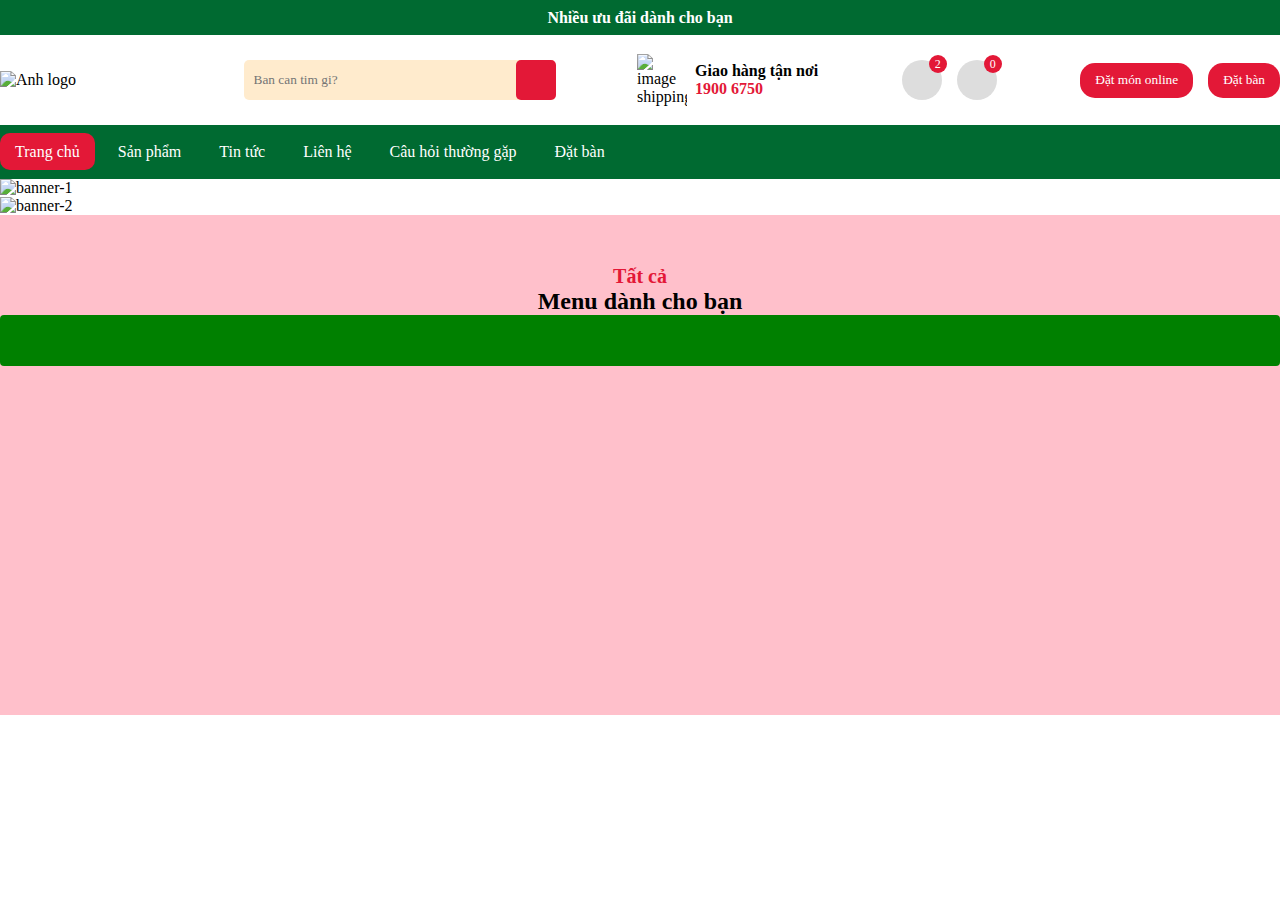
==== Dollar-Food/index.html @ adb9838d "update" ====
<!DOCTYPE html>
<html lang="en">

<head>
  <meta charset="UTF-8">
  <meta name="viewport" content="width=device-width, initial-scale=1.0">
  <title>Document</title>

  <!-- Import css bootstrap -->
  <link rel="stylesheet" href="./lib/bootstrap/css/bootstrap.min.css">

  <!-- Import Fontawesome -->
  <link rel="stylesheet" href="./lib/fontawesome/css/fontawesome.css">
  <link rel="stylesheet" href="./lib/fontawesome/css/brands.css">
  <link rel="stylesheet" href="./lib/fontawesome/css/solid.css">

  <!-- Import OWL-Carousel -->
  <link rel="stylesheet" href="./lib/owlcarousel/assets/owl.carousel.min.css">
  <link rel="stylesheet" href="./lib/owlcarousel/assets/owl.theme.default.min.css">

  <!-- Import Styles CSS -->
  <link rel="stylesheet" href="./assets/css/styles.css">


</head>

<body>
  <!-- Header Top -->
  <div class="header-top">
    <div class="container">
      <div class="row">
        <div class="col-12 col-sm-12 col-md-12">
          <p>Nhiều ưu đãi dành cho bạn</p>
        </div>
      </div>
    </div>
  </div>
  <!-- Header Main -->
  <div class="header-main">
    <div class="container">
      <div class="row">
        <div class="col-12 col-sm-12 col-md-12">

          <div class="wrap-main">
            <div class="logo">
              <img src="./assets/images/logo.webp" alt="Anh logo">
            </div>
            <div class="search">
              <input type="text" placeholder="Ban can tim gi?">
              <button>
                <i class="fa-solid fa-magnifying-glass"></i>
              </button>
            </div>
            <div class="shipping">
              <img src="./assets/images/delivery.webp" alt="image shipping">
              <div class="content">
                <h4>Giao hàng tận nơi</h4>
                <p>1900 6750</p>
              </div>
            </div>
            <div class="icon-user">
              <ul class="ic-use">
                <li>
                  <i class="fa-solid fa-circle-user fa-flip-horizontal"></i>
                  <span>2</span>
                </li>
                <li>
                  <i class="fa-solid fa-basket-shopping"></i>
                  <span>0</span>
                </li>
              </ul>
            </div>

            <div class="regiters">
              <button>Đặt món online</button>
              <button>Đặt bàn</button>
            </div>

          </div>

        </div>
      </div>

    </div>

  </div>
  <!-- Header Bottom -->
  <div class="header-bottom">
    <div class="container">
      <div class="row">
        <div class="col-12 col-sm-12 col-12">

          <ul class="menu-main">
            <li class="active">
              <a href="#">Trang chủ</a>
            </li>
            <li>
              <a href="#">Sản phẩm</a>
            </li>
            <li>
              <a href="#">Tin tức</a>
            </li>
            <li>
              <a href="#">Liên hệ</a>
            </li>
            <li>
              <a href="#">Câu hỏi thường gặp</a>
            </li>
            <li>
              <a href="#">Đặt bàn</a>
            </li>
          </ul>

        </div>
      </div>
    </div>


  </div>




  <!-- Banner -->
  <div class="banner">
    <div class="owl-carousel owl-theme">
      <div class="item">
        <img src="./assets/images/banner-1.png" alt="banner-1">
      </div>
      <div class="item">
        <img src="./assets/images/banner-2.jpeg" alt="banner-2">
      </div>
  </div>

  <div class="menu-foods">
    <div class="container">
      
      <div class="row">
        <div class="col-12 col-sm-12 col-md-12">
          <div class="title-menu">
            <p> Tất cả</p>
            <h2>Menu dành cho bạn</h2>
          </div>
        </div>
      </div>

      <div class="row">
        <div class="col-12 col-sm-12 col-md-12">
          <div class="order-menu">

          </div>
        </div>
      </div>
    </div>
  </div>

  </div>















  <!-- Import js bootstrap -->
  <script src="./lib/bootstrap/js/bootstrap.bundle.js"></script>

  <!-- Import lib JQuery -->
  <script src="./lib/jquery-3.7.1.js"></script>

  <!-- Import Owl-Carousel JS -->
  <script src="./lib/owlcarousel/owl.carousel.min.js"></script>

  <!-- Import main.js -->
  <script src="./assets/js/main.js"></script>

</body>

</html>
























<!-- alt + z -->

<!-- 
  Responsive
  + Mobile: col-12
  + Tablet: col-sm-12
  + Desktop: col-md-12
-->
---- Dollar-Food/assets/css/styles.css ----
@font-face {
  font-family: 'Quicksand';
  src: url('../fonts/quicksand/Quicksand-Light.eot');
  src: url('../fonts/quicksand/Quicksand-Light.eot?#iefix') format('embedded-opentype'),
      url('../fonts/quicksand/Quicksand-Light.woff2') format('woff2'),
      url('../fonts/quicksand/Quicksand-Light.woff') format('woff'),
      url('../fonts/quicksand/Quicksand-Light.ttf') format('truetype'),
      url('../fonts/quicksand/Quicksand-Light.svg#Quicksand-Light') format('svg');
  /* font-weight: 300; */
  font-style: normal;
  font-display: swap;
}

/* Reset Browser */
* {
  padding: 0;
  margin: 0;
  box-sizing: border-box;
  font-family: "Quicksand";
}

.header-top {
  width: 100%;
  height: 35px;
  background-color: #006a31;
}
.header-top p {
  text-align: center;
  line-height: 35px;
  font-size: 16px;
  color: #fff;
  font-weight: 600;
}


/* Header Main */
.header-main {
  width: 100%;
  height: 90px;
  background-color: #fff;
}
.wrap-main {
  display: flex;
  justify-content: space-between;
}
.logo {
  height: 90px;
  display: flex;
  align-items: center;
}
.logo img {
  width: 160px;
  object-fit: cover;
}

.search {
  height: 90px;
  display: flex;
  align-items: center;
  position: relative;
}
.search input {
  width: calc(350px - 40px);
  height: 40px;
  background-color: blanchedalmond;
  border: none;
  border-top-left-radius: 5px;
  border-bottom-left-radius: 5px;
  padding: 10px;
}
.search input:focus {
  outline: none;
}
.search button {
  width: 40px;
  height: 40px;
  border: none;
  border-radius: 5px;
  background-color: #e31837;
  color: #fff;
  position: absolute;
  right: -2px;
}
.search button i {
  font-size: 17px;
}

.shipping {
  height: 90px;
  display: flex;
  align-items: center;
}
.shipping img {
  width: 50px;
  object-fit: cover;
}
.shipping .content {
  margin-left: 8px;
}
.shipping .content h4 {
  margin-bottom: 0;
  font-size: 16px;
  font-weight: 600;
}
.shipping .content p {
  font-size: 16px;
  font-weight: 600;
  color: #e31837;
  margin-bottom: 0;
}
.shipping .content p:hover {
  color: #006a31;
}

.icon-user {
  height: 90px;
}
.icon-user .ic-use {
  display: flex;
  height: 90px;
  align-items: center;
  padding-left: 0;
}
.ic-use li {
  list-style: none;
  margin-left: 15px;
  width: 40px;
  height: 40px;
  background-color: #ddd;
  border-radius: 50%;
  display: flex;
  align-items: center;
  justify-content: center;
  position: relative;
}
.ic-use li:first-child {
  margin-left: 0;
}
.ic-use li i {
  font-size: 20px;
  color: #006a31;
}
.ic-use li span {
  position: absolute;
  top: -5px;
  right: -5px;
  width: 18px;
  height: 18px;
  background-color: #e31837;
  display: flex;
  align-items: center;
  justify-content: center;
  font-size: 12px;
  color: #fff;
  border-radius: 50%;
}

.regiters {
  height: 90px;
  display: flex;
  align-items: center;
}

.regiters button {
  padding: 9.5px 15px;
  background-color: #e31837;
  border-radius: 15px;
  color: #fff;
  border: none;
  margin-left: 15px;
}
.regiters button:first-child {
  margin-left: 0;
}


/* Header Bottom */
.header-bottom {
  width: 100%;
  background-color: #006a31;
  height: 54px;
}
.header-bottom .menu-main {
  display: flex;
  height: 54px;
  align-items: center;
  padding-left: 0;
}
.header-bottom .menu-main li {
  list-style: none;
  margin-right: 8px;
}
.header-bottom .menu-main li a {
  text-decoration: none;
  /* background-color: #e31837; */
  padding: 10px 15px;
  border-radius: 10px;
  color: #fff;
  transition: all .3s;
}
.header-bottom .menu-main li a:hover {
  background-color: #e31837;
}

.header-bottom .menu-main .active a {
  background-color: #e31837;
}


/* Banner */
.banner img {
  height: 550px;
  object-fit: cover;
}

.menu-foods {
  background-color: pink;
  width: 100%;
  height: 500px;
  padding: 50px 0;
}

.title-menu {
  text-align: center;
}

.title-menu p {
  font-size: 20px;
  color: #e31837;
  font-weight: 600;
  margin-bottom: 0;
}

.order-menu {
  width: 100%;
  height: 51px;
  background-color: green;
  border-radius: 4px;
}
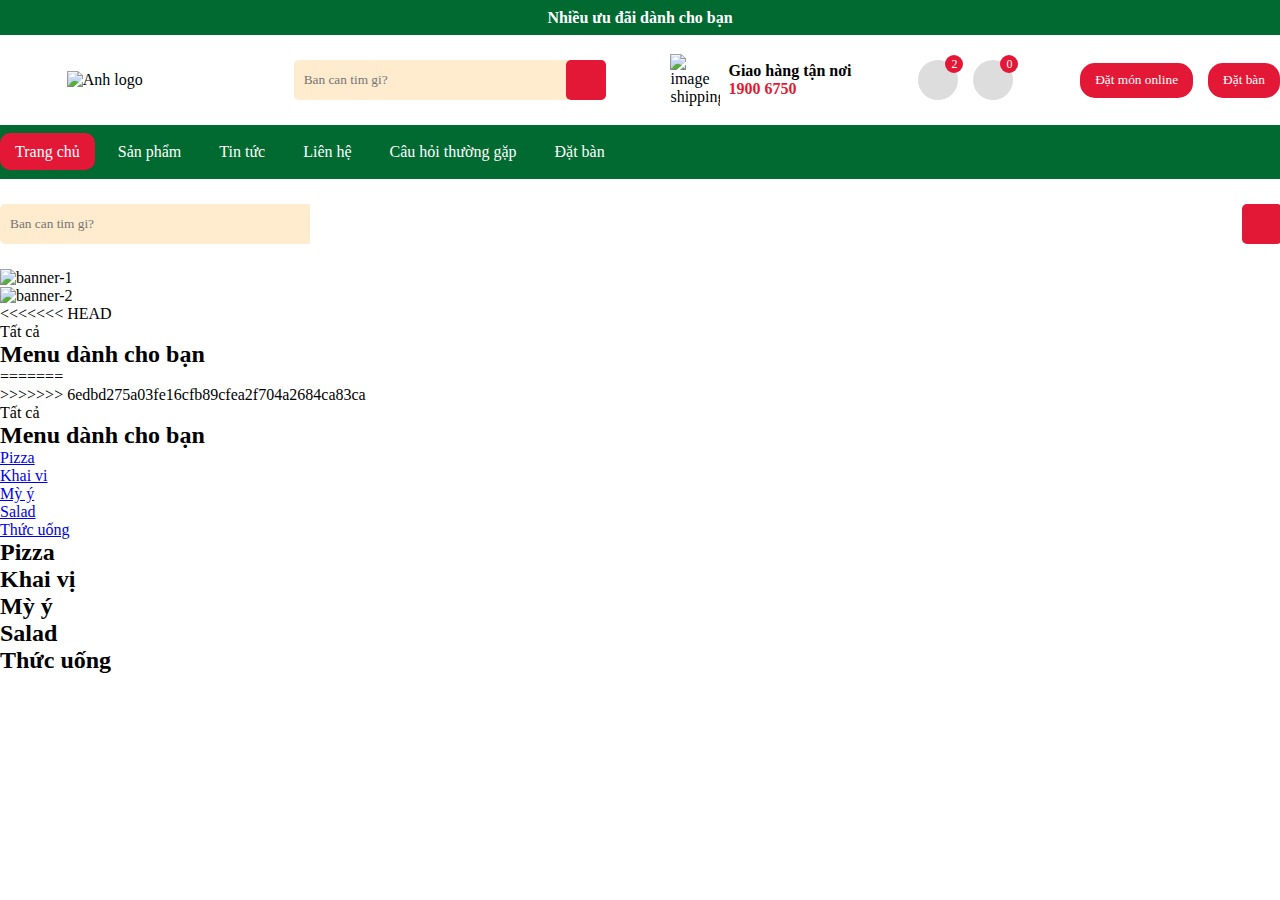
==== commit 88f9d2a3: "Merge branch 'main' of https://github.com/thuanvannguyen/Web39-Web-Tinh" ====
--- a/Dollar-Food/index.html
+++ b/Dollar-Food/index.html
@@ -42,6 +42,13 @@
         <div class="col-12 col-sm-12 col-md-12">
 
           <div class="wrap-main">
+
+            <div class="mobile-icon">
+              <div class="ic-bars">
+                <i class="fa-solid fa-bars"></i>
+              </div>
+            </div>
+
             <div class="logo">
               <img src="./assets/images/logo.webp" alt="Anh logo">
             </div>
@@ -89,6 +96,9 @@
     <div class="container">
       <div class="row">
         <div class="col-12 col-sm-12 col-12">
+          <div class="close-mobile">
+            <i class="fa-solid fa-circle-xmark"></i>
+          </div>
 
           <ul class="menu-main">
             <li class="active">
@@ -117,9 +127,23 @@
 
 
   </div>
-
-
-
+  <!-- Header Bottom Mobile -->
+  <div class="header-bottom-mobile">
+    <div class="container">
+      <div class="row">
+        <div class="col-12 col-sm-12 col-md-12">
+
+          <div class="search">
+            <input type="text" placeholder="Ban can tim gi?">
+            <button>
+              <i class="fa-solid fa-magnifying-glass"></i>
+            </button>
+          </div>
+
+        </div>
+      </div>
+    </div>
+  </div>
 
   <!-- Banner -->
   <div class="banner">
@@ -130,6 +154,7 @@
       <div class="item">
         <img src="./assets/images/banner-2.jpeg" alt="banner-2">
       </div>
+<<<<<<< HEAD
   </div>
 
   <div class="menu-foods">
@@ -154,9 +179,193 @@
     </div>
   </div>
 
-  </div>
-
-
+=======
+    </div>
+>>>>>>> 6edbd275a03fe16cfb89cfea2f704a2684ca83ca
+  </div>
+
+
+  <!-- Menu Foods -->
+  <div class="menu-foods">
+    <div class="container">
+
+      <!-- Title Menu -->
+      <div class="row">
+        <div class="col-12 col-sm-12 col-md-12">
+
+          <div class="title-menu">
+            <p>Tất cả</p>
+            <h2>Menu dành cho bạn</h2>
+          </div>
+
+        </div>
+
+      </div>
+
+      <!-- Order Menu -->
+      <div class="row">
+        <div class="col-12 col-sm-12 col-md-12">
+          <div class="order-menu">
+            <ul class="list-menu-foods">
+              <li class="active">
+                <a href="#pizza">Pizza</a>
+              </li>
+              <li>
+                <a href="#khai_vi">Khai vi</a>
+              </li>
+              <li>
+                <a href="#my_y">Mỳ ý</a>
+              </li>
+              <li>
+                <a href="#salad">Salad</a>
+              </li>
+              <li>
+                <a href="#thuc_uong">Thức uống</a>
+              </li>
+            </ul>
+          </div>
+
+        </div>
+      </div>
+
+      <!-- Pizza -->
+      <div class="row" id="pizza">
+        <div class="col-12 col-sm-12 col-md-12">
+          <h2 class="title-product-order">Pizza</h2>
+        </div>
+        <div class="col-12 col-sm-6 col-md-6">
+          <div class="box-product-order">
+            <!-- Noi dung ve nha tu them -->
+          </div>
+        </div>
+        <div class="col-12 col-sm-6 col-md-6">
+          <div class="box-product-order">
+            <!-- Noi dung ve nha tu them -->
+          </div>
+        </div>
+        <div class="col-12 col-sm-6 col-md-6">
+          <div class="box-product-order">
+            <!-- Noi dung ve nha tu them -->
+          </div>
+        </div>
+        <div class="col-12 col-sm-6 col-md-6">
+          <div class="box-product-order">
+            <!-- Noi dung ve nha tu them -->
+          </div>
+        </div>
+      </div>
+
+      <!-- Khai vị -->
+      <div class="row" id="khai_vi">
+        <div class="col-12 col-sm-12 col-md-12">
+          <h2 class="title-product-order">Khai vị</h2>
+        </div>
+        <div class="col-12 col-sm-6 col-md-6">
+          <div class="box-product-order">
+            <!-- Noi dung ve nha tu them -->
+          </div>
+        </div>
+        <div class="col-12 col-sm-6 col-md-6">
+          <div class="box-product-order">
+            <!-- Noi dung ve nha tu them -->
+          </div>
+        </div>
+        <div class="col-12 col-sm-6 col-md-6">
+          <div class="box-product-order">
+            <!-- Noi dung ve nha tu them -->
+          </div>
+        </div>
+        <div class="col-12 col-sm-6 col-md-6">
+          <div class="box-product-order">
+            <!-- Noi dung ve nha tu them -->
+          </div>
+        </div>
+      </div>
+
+      <!-- Mỳ ý -->
+      <div class="row" id="my_y">
+        <div class="col-12 col-sm-12 col-md-12">
+          <h2 class="title-product-order">Mỳ ý</h2>
+        </div>
+        <div class="col-12 col-sm-6 col-md-6">
+          <div class="box-product-order">
+            <!-- Noi dung ve nha tu them -->
+          </div>
+        </div>
+        <div class="col-12 col-sm-6 col-md-6">
+          <div class="box-product-order">
+            <!-- Noi dung ve nha tu them -->
+          </div>
+        </div>
+        <div class="col-12 col-sm-6 col-md-6">
+          <div class="box-product-order">
+            <!-- Noi dung ve nha tu them -->
+          </div>
+        </div>
+        <div class="col-12 col-sm-6 col-md-6">
+          <div class="box-product-order">
+            <!-- Noi dung ve nha tu them -->
+          </div>
+        </div>
+      </div>
+
+      <!-- Salad -->
+      <div class="row" id="salad">
+        <div class="col-12 col-sm-12 col-md-12">
+          <h2 class="title-product-order">Salad</h2>
+        </div>
+        <div class="col-12 col-sm-6 col-md-6">
+          <div class="box-product-order">
+            <!-- Noi dung ve nha tu them -->
+          </div>
+        </div>
+        <div class="col-12 col-sm-6 col-md-6">
+          <div class="box-product-order">
+            <!-- Noi dung ve nha tu them -->
+          </div>
+        </div>
+        <div class="col-12 col-sm-6 col-md-6">
+          <div class="box-product-order">
+            <!-- Noi dung ve nha tu them -->
+          </div>
+        </div>
+        <div class="col-12 col-sm-6 col-md-6">
+          <div class="box-product-order">
+            <!-- Noi dung ve nha tu them -->
+          </div>
+        </div>
+      </div>
+
+      <!-- Thức uống -->
+      <div class="row" id="thuc_uong">
+        <div class="col-12 col-sm-12 col-md-12">
+          <h2 class="title-product-order">Thức uống</h2>
+        </div>
+        <div class="col-12 col-sm-6 col-md-6">
+          <div class="box-product-order">
+            <!-- Noi dung ve nha tu them -->
+          </div>
+        </div>
+        <div class="col-12 col-sm-6 col-md-6">
+          <div class="box-product-order">
+            <!-- Noi dung ve nha tu them -->
+          </div>
+        </div>
+        <div class="col-12 col-sm-6 col-md-6">
+          <div class="box-product-order">
+            <!-- Noi dung ve nha tu them -->
+          </div>
+        </div>
+        <div class="col-12 col-sm-6 col-md-6">
+          <div class="box-product-order">
+            <!-- Noi dung ve nha tu them -->
+          </div>
+        </div>
+      </div>
+
+
+    </div>
+  </div>
 
 
 
@@ -181,6 +390,9 @@
 
   <!-- Import main.js -->
   <script src="./assets/js/main.js"></script>
+
+  <!-- Import menu-mobile.js -->
+  <script src="./assets/js/menu-mobile.js"></script>
 
 </body>
 
--- a/Dollar-Food/assets/css/styles.css
+++ b/Dollar-Food/assets/css/styles.css
@@ -19,6 +19,10 @@
   font-family: "Quicksand";
 }
 
+html {
+  scroll-behavior: smooth;
+}
+
 .header-top {
   width: 100%;
   height: 35px;
@@ -206,34 +210,8 @@
   background-color: #e31837;
 }
 
-
 /* Banner */
 .banner img {
   height: 550px;
   object-fit: cover;
-}
-
-.menu-foods {
-  background-color: pink;
-  width: 100%;
-  height: 500px;
-  padding: 50px 0;
-}
-
-.title-menu {
-  text-align: center;
-}
-
-.title-menu p {
-  font-size: 20px;
-  color: #e31837;
-  font-weight: 600;
-  margin-bottom: 0;
-}
-
-.order-menu {
-  width: 100%;
-  height: 51px;
-  background-color: green;
-  border-radius: 4px;
-}
+}